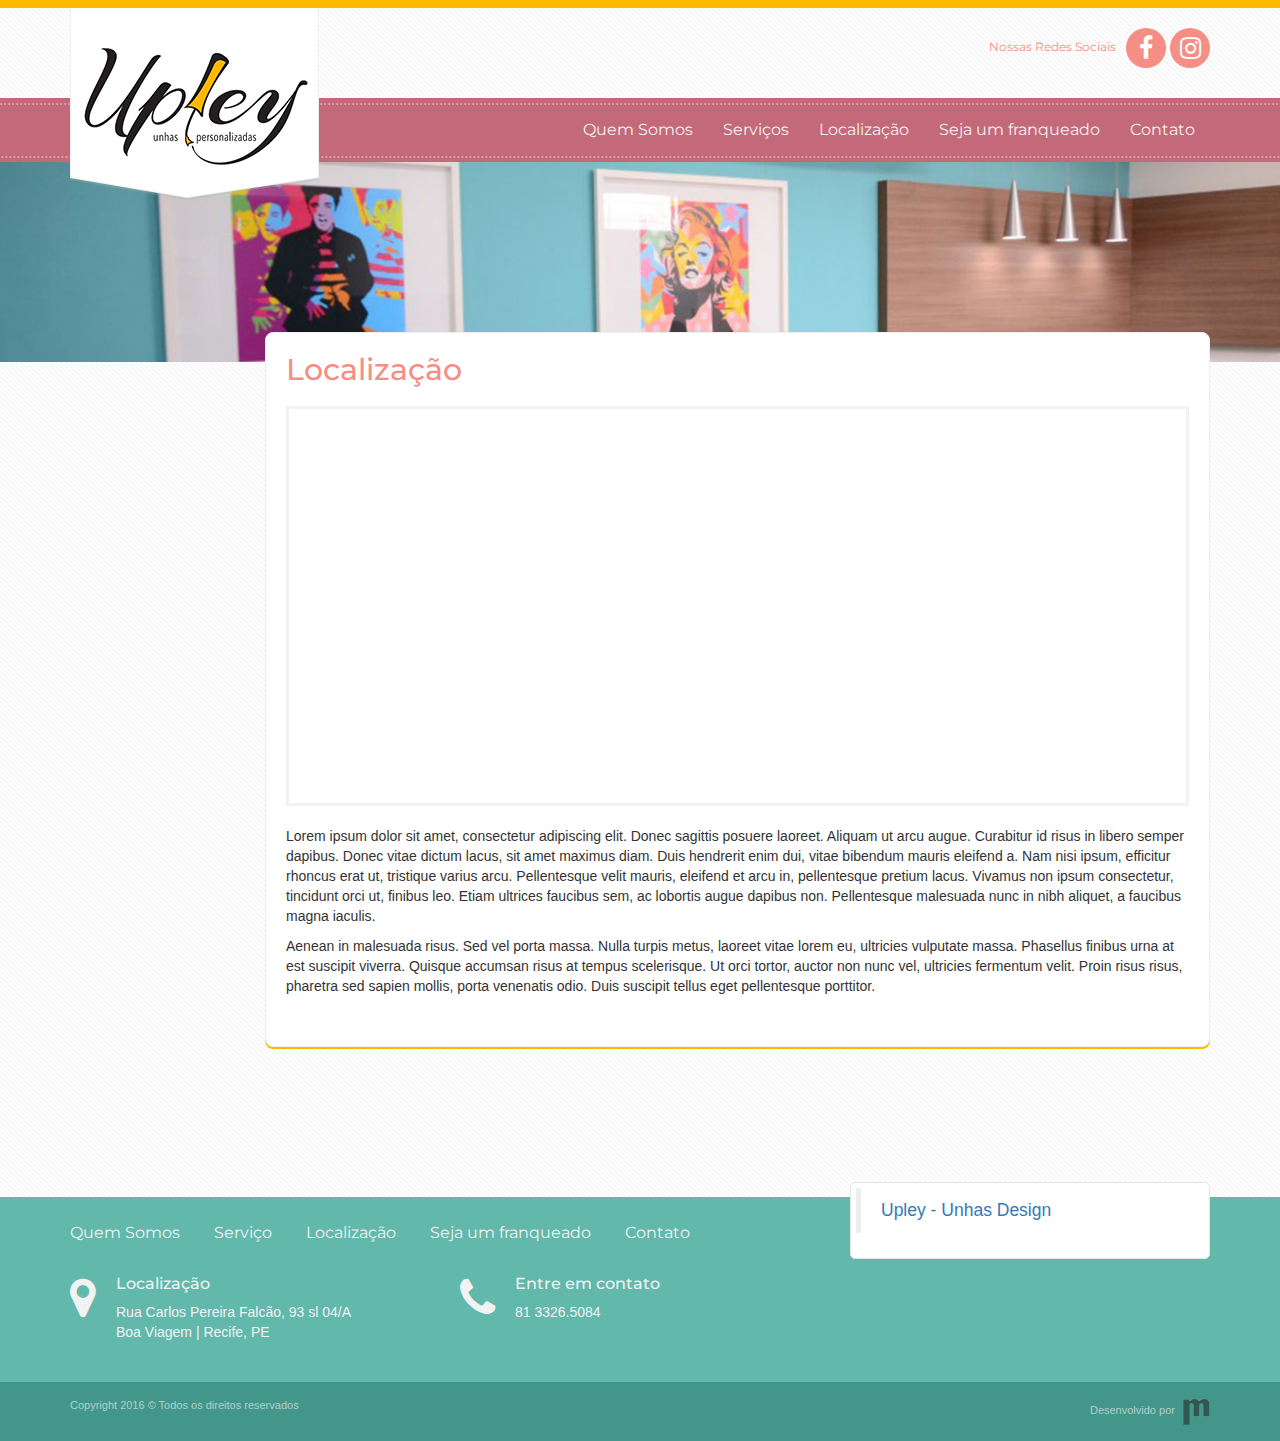
==== localizacao.html @ 33c22c74 "Criação das demais páginas, ajustes gerais e responsivo" ====
<!DOCTYPE html>
<html lang="pt-br">
  <head>
    <meta charset="utf-8">
    <meta http-equiv="X-UA-Compatible" content="IE=edge">
    <meta name="viewport" content="width=device-width, initial-scale=1">
    <title>Upley Unhas Personalizadas</title>

    <!-- Bootstrap -->
    <link href="css/bootstrap.css" rel="stylesheet">
    <link href="css/colorbox.css" rel="stylesheet">
    <link href="css/style.css" rel="stylesheet">

    <link rel="stylesheet" href="https://maxcdn.bootstrapcdn.com/font-awesome/4.6.2/css/font-awesome.min.css">

    <!-- HTML5 shim and Respond.js for IE8 support of HTML5 elements and media queries -->
    <!-- WARNING: Respond.js doesn't work if you view the page via file:// -->
    <!--[if lt IE 9]>
      <script src="https://oss.maxcdn.com/html5shiv/3.7.2/html5shiv.min.js"></script>
      <script src="https://oss.maxcdn.com/respond/1.4.2/respond.min.js"></script>
    <![endif]-->

    <div id="fb-root"></div>
    <script>(function(d, s, id) {
      var js, fjs = d.getElementsByTagName(s)[0];
      if (d.getElementById(id)) return;
      js = d.createElement(s); js.id = id;
      js.src = "//connect.facebook.net/pt_BR/sdk.js#xfbml=1&version=v2.6&appId=1394166567502719";
      fjs.parentNode.insertBefore(js, fjs);
    }(document, 'script', 'facebook-jssdk'));</script>

  </head>
  <body>
    
   <!-- Static navbar -->
   <div class="container">
     <div class="topbar">
       <h1><a href="index.html"><img src="images/logo-upley.png" title="Upley Unhas Personalizadas" alt="Upley Unhas Personalizadas"></a></h1>
       <div class="social">
         <span>Nossas Redes Sociais</span>
         <a href="#" target="_blank"><i class="fa fa-facebook" aria-hidden="true"></i></a>
         <a href="#" target="_blank"><i class="fa fa-instagram" aria-hidden="true"></i></a>
       </div>
     </div>
   </div>
    <nav class="navbar">
      <div class="container">
        <div class="navbar-header">
          <button type="button" class="navbar-toggle collapsed" data-toggle="collapse" data-target="#navbar" aria-expanded="false" aria-controls="navbar">
            <span class="sr-only">Toggle navigation</span>
            <span class="icon-bar"></span>
            <span class="icon-bar"></span>
            <span class="icon-bar"></span>
          </button>
        </div>
        <div id="navbar" class="navbar-collapse collapse">
          <ul class="nav navbar-nav navbar-right">
            <li><a href="quem-somos.html">Quem Somos</a></li>
            <li><a href="servicos.html">Serviços</a></li>
            <li><a href="localizacao.html">Localização</a></li>
            <li><a href="franqueado.html">Seja um franqueado</a></li>
            <li><a href="contato.html">Contato</a></li>
          </ul>
        </div><!--/.nav-collapse -->
      </div><!--/.container-fluid -->
    </nav>


    <div class="banner-interna">
      &nbsp;
    </div>


    <!-- CONTENT -->
    <div class="container">
      
      <section class="row interna">
        <div class="col-md-10 col-md-offset-2">
          <div class="content">
            <h2>Localização</h2>
            
            <iframe src="https://www.google.com/maps/embed?pb=!1m18!1m12!1m3!1d3949.7557467745523!2d-34.901300885981904!3d-8.126332094150131!2m3!1f0!2f0!3f0!3m2!1i1024!2i768!4f13.1!3m3!1m2!1s0x7ab1fb6f0f67891%3A0xec42df010b0d676!2sR.+Carlos+Pereira+Falc%C3%A3o%2C+93+-+Boa+Viagem%2C+Recife+-+PE%2C+51021-350!5e0!3m2!1sen!2sbr!4v1462883800772" width="100%" height="400" frameborder="0" allowfullscreen></iframe>

            <p>Lorem ipsum dolor sit amet, consectetur adipiscing elit. Donec sagittis posuere laoreet. Aliquam ut arcu augue. Curabitur id risus in libero semper dapibus. Donec vitae dictum lacus, sit amet maximus diam. Duis hendrerit enim dui, vitae bibendum mauris eleifend a. Nam nisi ipsum, efficitur rhoncus erat ut, tristique varius arcu. Pellentesque velit mauris, eleifend et arcu in, pellentesque pretium lacus. Vivamus non ipsum consectetur, tincidunt orci ut, finibus leo. Etiam ultrices faucibus sem, ac lobortis augue dapibus non. Pellentesque malesuada nunc in nibh aliquet, a faucibus magna iaculis.</p>

            <p>Aenean in malesuada risus. Sed vel porta massa. Nulla turpis metus, laoreet vitae lorem eu, ultricies vulputate massa. Phasellus finibus urna at est suscipit viverra. Quisque accumsan risus at tempus scelerisque. Ut orci tortor, auctor non nunc vel, ultricies fermentum velit. Proin risus risus, pharetra sed sapien mollis, porta venenatis odio. Duis suscipit tellus eget pellentesque porttitor.</p>

          </div>
        </div>
      </section>

    </div>
    <!-- end CONTENT -->


    <footer>
      <div class="container">
        <div class="row">
          <div class="col-md-8">
            <ul>
              <li><a href="quem-somos.html">Quem Somos</a></li>
              <li><a href="#">Serviço</a></li>
              <li><a href="localizacao.html">Localização</a></li>
              <li><a href="franqueado.html">Seja um franqueado</a></li>
              <li><a href="contato.html">Contato</a></li>
            </ul>
            <div class="row infos">
              <div class="col-md-6">
                <i class="fa fa-map-marker" aria-hidden="true"></i>
                <h6>Localização</h6>
                <p>Rua Carlos Pereira Falcão, 93 sl 04/A<br/>Boa Viagem | Recife, PE</p>
              </div>
              <div class="col-md-6">
                <i class="fa fa-phone" aria-hidden="true"></i>
                <h6>Entre em contato</h6>
                <p>81 3326.5084</p>
              </div>
            </div>
          </div>
          <div class="col-md-4">
            <div class="facebook">
              <div class="fb-page" data-href="https://www.facebook.com/upleyunhasdesign/?fref=ts" data-small-header="false" data-adapt-container-width="true" data-hide-cover="false" data-show-facepile="true"><div class="fb-xfbml-parse-ignore"><blockquote cite="https://www.facebook.com/upleyunhasdesign/?fref=ts"><a href="https://www.facebook.com/upleyunhasdesign/?fref=ts">Upley - Unhas Design</a></blockquote></div></div>
            </div>
          </div>
        </div>
      </div>
      <div class="sign">
        <div class="container">
          <p>Copyright 2016 © Todos os direitos reservados</p>
          <p class="dev">Desenvolvido por <a href="http://www.midtech.com.br" target="_blank"><img src="images/midtech.png"></a></p>
        </div>
      </div>
    </footer>


    <!-- jQuery (necessary for Bootstrap's JavaScript plugins) -->
    <script src="https://ajax.googleapis.com/ajax/libs/jquery/1.11.1/jquery.min.js"></script>
    <!-- Include all compiled plugins (below), or include individual files as needed -->
    <script src="js/bootstrap.js"></script>
    <script src="js/jquery.colorbox-min.js"></script>
    <script src="js/instafeed.min.js"></script>
    <script src="js/functions.js"></script>
  </body>
</html>
---- css/colorbox.css ----
/*
    Colorbox Core Style:
    The following CSS is consistent between example themes and should not be altered.
*/
#colorbox, #cboxOverlay, #cboxWrapper{position:absolute; top:0; left:0; z-index:9999; overflow:hidden; -webkit-transform: translate3d(0,0,0);}
#cboxWrapper {max-width:none;}
#cboxOverlay{position:fixed; width:100%; height:100%;}
#cboxMiddleLeft, #cboxBottomLeft{clear:left;}
#cboxContent{position:relative;}
#cboxLoadedContent{overflow:auto; -webkit-overflow-scrolling: touch;}
#cboxTitle{margin:0;}
#cboxLoadingOverlay, #cboxLoadingGraphic{position:absolute; top:0; left:0; width:100%; height:100%;}
#cboxPrevious, #cboxNext, #cboxClose, #cboxSlideshow{cursor:pointer;}
.cboxPhoto{float:left; margin:auto; border:0; display:block; max-width:none; -ms-interpolation-mode:bicubic;}
.cboxIframe{width:100%; height:100%; display:block; border:0; padding:0; margin:0;}
#colorbox, #cboxContent, #cboxLoadedContent{box-sizing:content-box; -moz-box-sizing:content-box; -webkit-box-sizing:content-box;}

/* 
    User Style:
    Change the following styles to modify the appearance of Colorbox.  They are
    ordered & tabbed in a way that represents the nesting of the generated HTML.
*/
#cboxOverlay{background:#fff; opacity: 0.9; filter: alpha(opacity = 90);}
#colorbox{outline:0;}
    #cboxTopLeft{width:25px; height:25px; background:url(../images/colorbox/border1.png) no-repeat 0 0;}
    #cboxTopCenter{height:25px; background:url(../images/colorbox/border1.png) repeat-x 0 -50px;}
    #cboxTopRight{width:25px; height:25px; background:url(../images/colorbox/border1.png) no-repeat -25px 0;}
    #cboxBottomLeft{width:25px; height:25px; background:url(../images/colorbox/border1.png) no-repeat 0 -25px;}
    #cboxBottomCenter{height:25px; background:url(../images/colorbox/border1.png) repeat-x 0 -75px;}
    #cboxBottomRight{width:25px; height:25px; background:url(../images/colorbox/border1.png) no-repeat -25px -25px;}
    #cboxMiddleLeft{width:25px; background:url(../images/colorbox/border2.png) repeat-y 0 0;}
    #cboxMiddleRight{width:25px; background:url(../images/colorbox/border2.png) repeat-y -25px 0;}
    #cboxContent{background:#fff; overflow:hidden;}
        .cboxIframe{background:#fff;}
        #cboxError{padding:50px; border:1px solid #ccc;}
        #cboxLoadedContent{margin-bottom:20px;}
        #cboxTitle{position:absolute; bottom:0px; left:0; text-align:center; width:100%; color:#999;}
        #cboxCurrent{position:absolute; bottom:0px; left:100px; color:#999; display: none!important;}
        #cboxLoadingOverlay{background:#fff url(../images/colorbox/loading.gif) no-repeat 5px 5px;}

        /* these elements are buttons, and may need to have additional styles reset to avoid unwanted base styles */
        #cboxPrevious, #cboxNext, #cboxSlideshow, #cboxClose {border:0; padding:0; margin:0; overflow:visible; width:auto; background:none; }
        
        /* avoid outlines on :active (mouseclick), but preserve outlines on :focus (tabbed navigating) */
        #cboxPrevious:active, #cboxNext:active, #cboxSlideshow:active, #cboxClose:active {outline:0;}

        #cboxSlideshow{position:absolute; bottom:0px; right:42px; color:#444;}
        #cboxPrevious{position:absolute; bottom:0px; left:0; color:#444;}
        #cboxNext{position:absolute; bottom:0px; left:120px; color:#444;}
        #cboxClose{position:absolute; bottom:0; right:0; display:block; color:#444;}

/*
  The following fixes a problem where IE7 and IE8 replace a PNG's alpha transparency with a black fill
  when an alpha filter (opacity change) is set on the element or ancestor element.  This style is not applied to or needed in IE9.
  See: http://jacklmoore.com/notes/ie-transparency-problems/
*/
.cboxIE #cboxTopLeft,
.cboxIE #cboxTopCenter,
.cboxIE #cboxTopRight,
.cboxIE #cboxBottomLeft,
.cboxIE #cboxBottomCenter,
.cboxIE #cboxBottomRight,
.cboxIE #cboxMiddleLeft,
.cboxIE #cboxMiddleRight {
    filter: progid:DXImageTransform.Microsoft.gradient(startColorstr=#00FFFFFF,endColorstr=#00FFFFFF);
}
---- css/style.css ----
@import url(https://fonts.googleapis.com/css?family=Montserrat);



body{
  background: url(../images/bg.gif);
  border-top: 8px solid #ffb900;
}



.topbar{
	height: 90px;
	position: relative;
}

.topbar h1{
	width: 249px;
	height: 192px;
	margin: 0;
	position: absolute;
	left: 0;
	top: 0;
	z-index: 99;
}

.topbar h1 img{
	width: 100%;
	height: auto;
}

.topbar .social{
	margin-top: 20px;
	float: right;
}

.topbar .social span{
	margin: 10px 10px 0 0;
	float: left;
	font-family: 'Montserrat', sans-serif;
	font-size: 12px;
	color: #f58e85;
}

.topbar .social a{
	width: 40px;
	height: 40px;
	display: inline-block;
	background: #f58e85;
	color: #fff;
	border-radius: 40px;
	text-align: center;
}

.topbar .social a i{
	font-size: 25px;
	color: #fff;
	line-height: 42px;
}


.navbar{
	margin-bottom: 0;
	background: url(../images/bg-menu.gif) repeat-x;
	border: none;
	border-radius: 0;
}

.nav > li > a{
	padding: 22px 15px;
	font-family: 'Montserrat', sans-serif;
	font-size: 16px;
	color: #f2f2f2;
}

.nav > li > a:hover{
	background: none;
	color: #ffb900;
}


.carousel{
	border-bottom: 6px solid #ffb900;
}

.carousel .item img{
	width: 100%;
	height: auto;
}




section h2{
	color: #f58e85;
	font-family: 'Montserrat', sans-serif;
}

section h2 span{
	display: block;
	font-size: 28px;
}


.about{
	margin-bottom: 50px;
}

.about h2{
	margin-top: 40px;
	font-size: 80px;
}

.about .image{
	margin-top: -30px;
}


.instagram{
	height: 600px;
}

.instagram .text-center i{
	font-size: 45px;
	color: #f58e85;
	-ms-transform: rotate(-10deg); /* IE 9 */
    -webkit-transform: rotate(-10deg); /* Chrome, Safari, Opera */
    transform: rotate(-10deg);

}

.instagram h2{
	margin-top: 0;
	font-size: 48px;
	position: relative;
}

.instagram h2:before{
	width: 150px;
	height: 1px;
	display: block;
	background: #f58e85;
	content: "";
	position: absolute;
    left: 22%;
    bottom: 25px;
}

.instagram h2:after{
	width: 150px;
	height: 1px;
	display: block;
	background: #f58e85;
	content: "";
	position: absolute;
    right: 22%;
    bottom: 25px;
}


.instagram ul{
	padding: 0;
	list-style-type: none;
}

.instagram ul li{
	margin-bottom: 25px;
}

.instagram .btn{
	width: 280px;
	padding: 10px 0;
	margin: 20px auto;
	display: block;
	background: #f58e85;
	color: #f2f2f2;
	font-family: 'Montserrat', sans-serif;
	font-size: 23px;
	box-shadow: 0 2px 0 #c4697a;
}






footer{
	padding: 15px 0 0;
	margin-top: 150px;
	background: #61b8ab;
}

footer ul{
	margin: 0 0 20px -15px;
	padding: 0;
}

footer ul li{
	display: inline-block;
}

footer ul li a{
	padding: 10px 15px;
	display: inline-block;
	color: #f2f2f2;
	font-family: 'Montserrat', sans-serif;
	font-size: 16px;
	text-decoration: none;
}

footer ul li a:hover{
	color: #ffb900;
	text-decoration: none;
}

footer .infos{
	color: #f2f2f2;
}

footer .infos i{
	margin: 0 20px 0 0;
	float: left;
	font-size: 45px;
}

footer .infos h6{
	margin: 0 0 10px;
	font-family: 'Montserrat', sans-serif;
	font-size: 16px;
}

footer .infos p{
	display: inline-block;
}

footer .facebook{
	padding: 5px;
	margin-top: -30px;
	background: #fff;
	border-radius: 5px;
	border: 1px solid #e5e5e5;
}



footer .sign{
	margin-top: 30px;
	background: #43978a;
}

footer .sign{
	padding: 16px 0;
	color: #b2cfca;
	font-size: 11px;
}

footer .sign p{
	margin: 0;
	float: left;
}

footer .sign p.dev{
	float: right;
}

footer .sign p.dev img{
	margin: 0 0 0 5px;
	opacity: 0.5;
}





/* INTERNAS */

.alignleft{
	margin: 0 15px 15px 0;
	float: left;
}

.alignright{
	margin: 0 0 15px 15px;
	float: right;
}

.banner-interna{
	width: 100%;
	height: 200px;
	background: url(../images/banner-interna.jpg) no-repeat center top;
	background-size: cover;
}


.interna .menu-lateral{
	padding: 0;
	margin-top: 25px;
	background: #fff;
	border-radius: 5px;
	box-shadow: 0 2px 0 #f58e85;
	overflow: hidden;
	border: 1px solid #eee;
	list-style-type: none;
}

.interna .menu-lateral li a{
	padding: 10px 12px;
	display: block;
	font-family: 'Montserrat', sans-serif;
	color: #ffb900;
	font-size: 18px;
	text-decoration: none;
}

.interna .menu-lateral li a:hover{
	background: #f2f2f2;
}

.interna .menu-lateral li.active a{
	background: #f58e85;
	color: #fff;
}





.interna .content{
	padding: 20px 20px 40px;
	margin-top: -30px;
	background: #fff;
	border-radius: 8px;
	border: 1px solid #eee;
	box-shadow: 0 2px 0 #ffb900;
}

.interna .content h2{
	margin: 0 0 20px;
}

.interna .content iframe{
	margin-bottom: 15px;
	border: 3px solid #f2f2f2;
}

.interna .content .btn{
	width: 280px;
	padding: 10px 0;
	margin: 20px auto;
	display: block;
	background: #f58e85;
	color: #f2f2f2;
	font-family: 'Montserrat', sans-serif;
	font-size: 23px;
	box-shadow: 0 2px 0 #c4697a;
	border: none;
}





/* FORMS */
form .input-group{
	width: 100%;
	margin: 0 0 20px;
}

form .input-group.small{
	width: 50%;
}

form input, form textarea{
	width: 100%;
	padding: 10px;
	border: 1px solid #ccc;
	resize: none;
	color: #333;
	border-radius: 5px!important;
}

form .input-group textarea{
	height: 200px;
}







/* Responsivo */

.navbar-toggle{
	background: #333;
	margin-top: 15px;
	margin-bottom: 15px;
}

.navbar-toggle .icon-bar{
	background: #fff;
}



@media (max-width: 1199px) and (min-width: 992px) {

	.instagram h2:before{display: none;}
	.instagram h2:after{display: none;}

	.about .image{
	    display: block;
	    margin: -30px auto 0;
	}

	footer .facebook{
		margin-top: 10px;
	}

	.interna .content{
		margin-top: 30px;
	}

}


@media (max-width: 991px) and (min-width: 768px) {

	.topbar h1{
		width: 200px;
	}

	.nav > li > a{
		padding: 22px 10px;
		font-size: 13px;
	}

	.instagram h2:before{display: none;}
	.instagram h2:after{display: none;}

	.about .image{
	    display: block;
	    margin: -30px auto 0;
	}

	footer .facebook{
		margin-top: 10px;
	}

	.interna .content{
		margin-top: 30px;
	}

}


@media (max-width: 767px) {

	#navbar{
		background: #c4697a;
	}

	.nav > li > a{
		text-align: right;
	}

	.instagram h2:before{display: none;}
	.instagram h2:after{display: none;}

	.about .image{
	    display: block;
	    margin: -30px auto 0;
	}

	footer .facebook{
		margin-top: 10px;
	}

	.interna .content{
		margin-top: 30px;
	}
	
}


@media (max-width: 480px) {

	.topbar h1{
		width: 200px;
	}

	.about .image{
		width: 100%;
		height: auto;
	    display: block;
	    margin: 30px auto 0;
	}

	footer ul li{
		display: block;
	}

	footer ul li a{
		display: block;
	}

	.content .img-thumbnail{
		width: 100%;
		height: auto;
		display: block;
	}

}


@media (max-width: 320px) {

	.topbar .social{
		display: none;
	}

	footer .sign p.dev{
		float: left;
	}

}
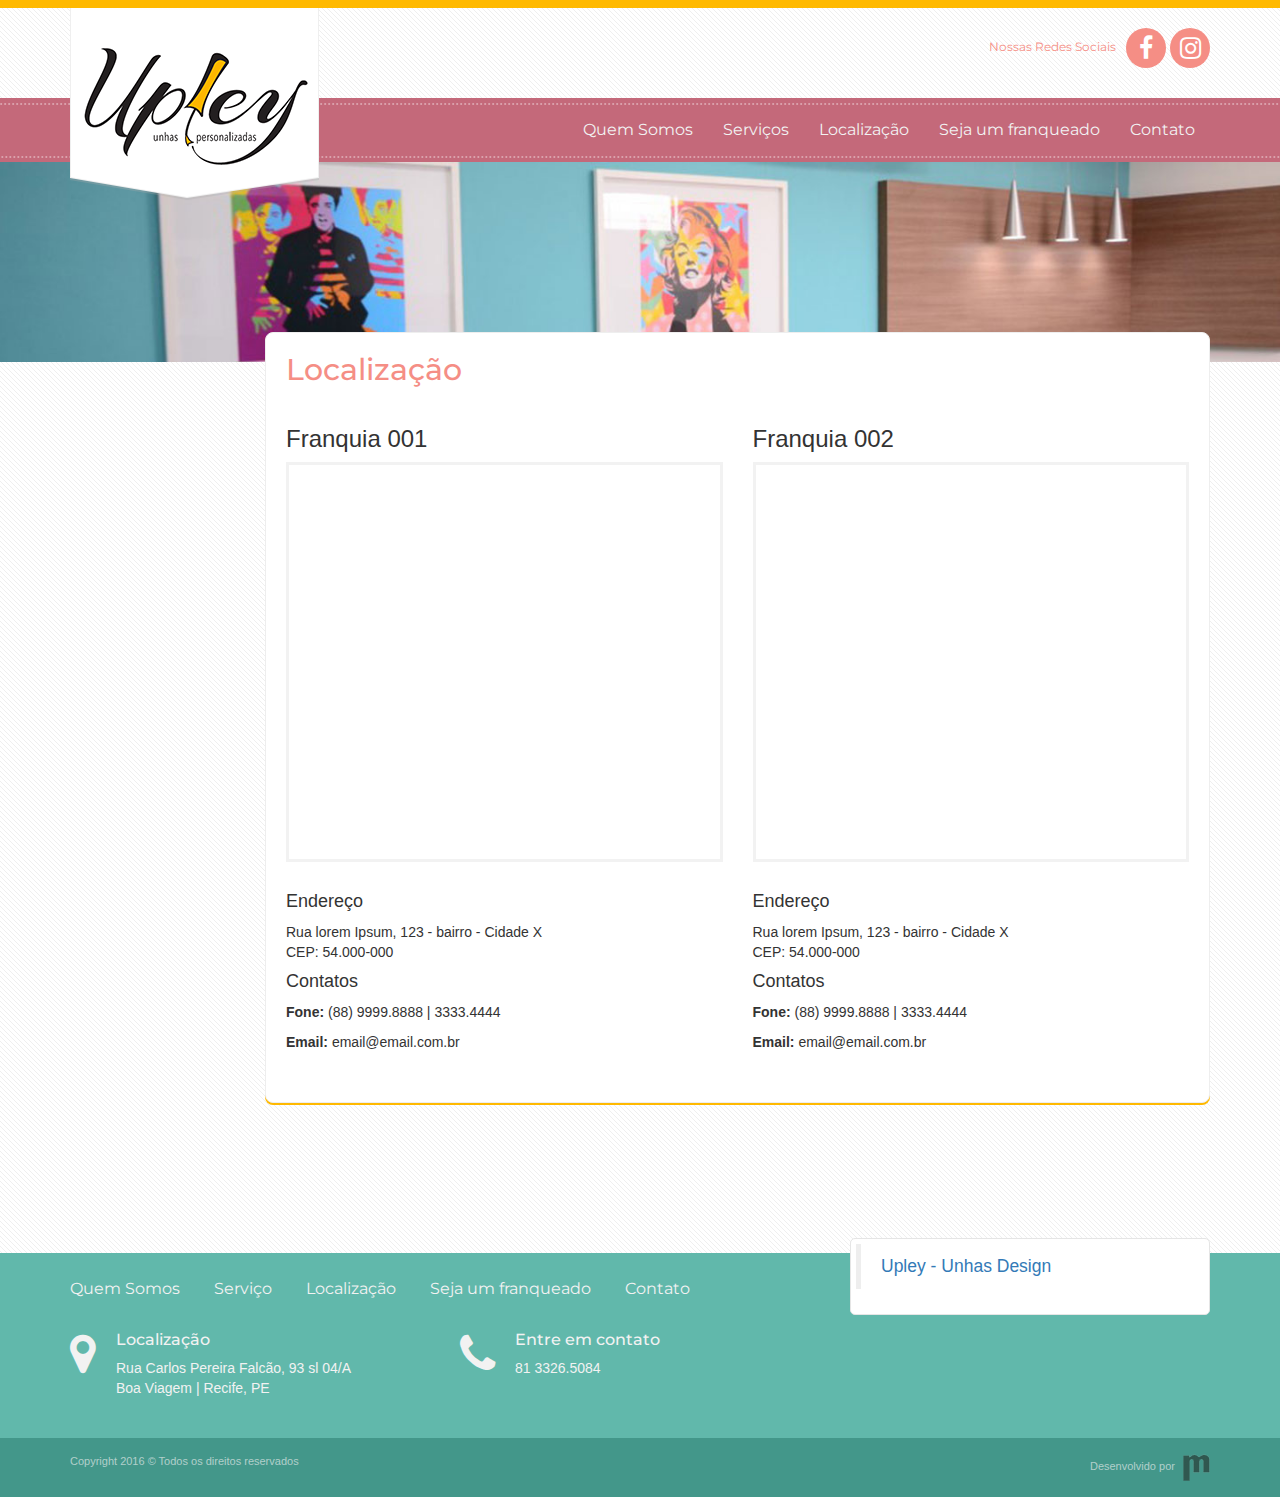
==== commit 8fe007b0: "Ajustes na página localizacao." ====
--- a/localizacao.html
+++ b/localizacao.html
@@ -79,11 +79,37 @@
           <div class="content">
             <h2>Localização</h2>
             
-            <iframe src="https://www.google.com/maps/embed?pb=!1m18!1m12!1m3!1d3949.7557467745523!2d-34.901300885981904!3d-8.126332094150131!2m3!1f0!2f0!3f0!3m2!1i1024!2i768!4f13.1!3m3!1m2!1s0x7ab1fb6f0f67891%3A0xec42df010b0d676!2sR.+Carlos+Pereira+Falc%C3%A3o%2C+93+-+Boa+Viagem%2C+Recife+-+PE%2C+51021-350!5e0!3m2!1sen!2sbr!4v1462883800772" width="100%" height="400" frameborder="0" allowfullscreen></iframe>
+            <div class="row">
+              <div class="col-md-6">
+                <h3>Franquia 001</h3>
+                <iframe src="https://www.google.com/maps/embed?pb=!1m18!1m12!1m3!1d3949.7557467745523!2d-34.901300885981904!3d-8.126332094150131!2m3!1f0!2f0!3f0!3m2!1i1024!2i768!4f13.1!3m3!1m2!1s0x7ab1fb6f0f67891%3A0xec42df010b0d676!2sR.+Carlos+Pereira+Falc%C3%A3o%2C+93+-+Boa+Viagem%2C+Recife+-+PE%2C+51021-350!5e0!3m2!1sen!2sbr!4v1462883800772" width="100%" height="400" frameborder="0" allowfullscreen></iframe>
 
-            <p>Lorem ipsum dolor sit amet, consectetur adipiscing elit. Donec sagittis posuere laoreet. Aliquam ut arcu augue. Curabitur id risus in libero semper dapibus. Donec vitae dictum lacus, sit amet maximus diam. Duis hendrerit enim dui, vitae bibendum mauris eleifend a. Nam nisi ipsum, efficitur rhoncus erat ut, tristique varius arcu. Pellentesque velit mauris, eleifend et arcu in, pellentesque pretium lacus. Vivamus non ipsum consectetur, tincidunt orci ut, finibus leo. Etiam ultrices faucibus sem, ac lobortis augue dapibus non. Pellentesque malesuada nunc in nibh aliquet, a faucibus magna iaculis.</p>
+                <h4>Endereço</h4>
+                <p>Rua lorem Ipsum, 123 - bairro - Cidade X
+                <br/>
+                CEP: 54.000-000
+                </p>
 
-            <p>Aenean in malesuada risus. Sed vel porta massa. Nulla turpis metus, laoreet vitae lorem eu, ultricies vulputate massa. Phasellus finibus urna at est suscipit viverra. Quisque accumsan risus at tempus scelerisque. Ut orci tortor, auctor non nunc vel, ultricies fermentum velit. Proin risus risus, pharetra sed sapien mollis, porta venenatis odio. Duis suscipit tellus eget pellentesque porttitor.</p>
+                <h4>Contatos</h4>
+                <p><strong>Fone:</strong> (88) 9999.8888 | 3333.4444</p>
+                <p><strong>Email:</strong> email@email.com.br</p>
+
+              </div>
+              <div class="col-md-6">
+                <h3>Franquia 002</h3>
+                <iframe src="https://www.google.com/maps/embed?pb=!1m18!1m12!1m3!1d3949.7557467745523!2d-34.901300885981904!3d-8.126332094150131!2m3!1f0!2f0!3f0!3m2!1i1024!2i768!4f13.1!3m3!1m2!1s0x7ab1fb6f0f67891%3A0xec42df010b0d676!2sR.+Carlos+Pereira+Falc%C3%A3o%2C+93+-+Boa+Viagem%2C+Recife+-+PE%2C+51021-350!5e0!3m2!1sen!2sbr!4v1462883800772" width="100%" height="400" frameborder="0" allowfullscreen></iframe>
+
+                <h4>Endereço</h4>
+                <p>Rua lorem Ipsum, 123 - bairro - Cidade X
+                <br/>
+                CEP: 54.000-000
+                </p>
+
+                <h4>Contatos</h4>
+                <p><strong>Fone:</strong> (88) 9999.8888 | 3333.4444</p>
+                <p><strong>Email:</strong> email@email.com.br</p>
+              </div> 
+            </div>
 
           </div>
         </div>
